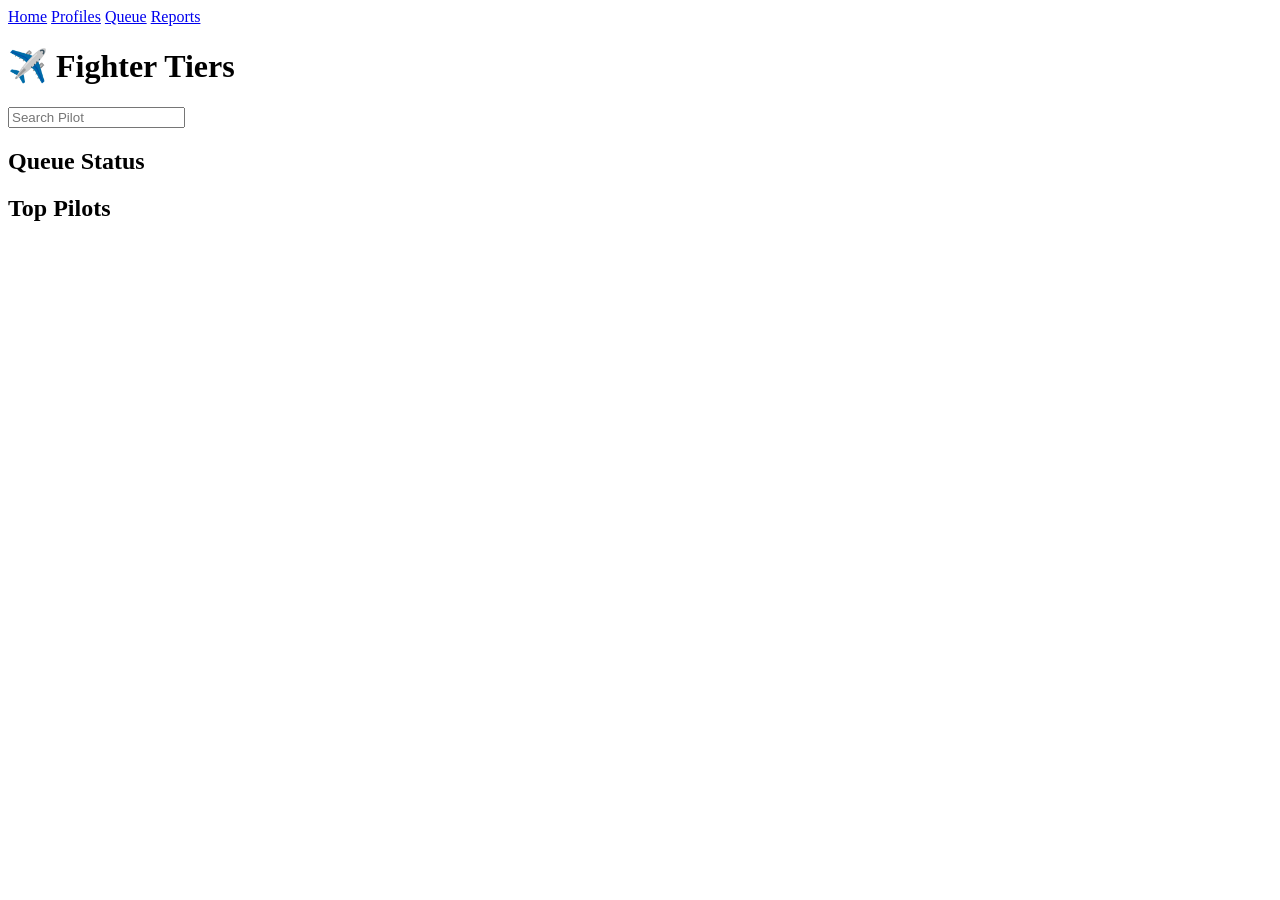
==== index.html @ e36ed8df "Add files via upload" ====
<!DOCTYPE html>
<html>
<head>
  <meta charset="UTF-8">
  <title>Fighter Tiers</title>
  <link rel="stylesheet" href="style.css">
</head>
<body>

<nav>
  <a href="index.html">Home</a>
  <a href="profiles.html">Profiles</a>
  <a href="queue.html">Queue</a>
  <a href="report.html">Reports</a>
</nav>

<header>
  <h1>✈️ Fighter Tiers</h1>
  <input id="search" placeholder="Search Pilot">
</header>

<section>
  <h2>Queue Status</h2>
  <div id="queueStatus"></div>
</section>

<section>
  <h2>Top Pilots</h2>
  <div id="leaderboard"></div>
</section>

<script type="module" src="script.js"></script>
</body>
</html>
---- style.css ----
body {
.stats {
  display: flex;
  justify-content: center;
  flex-wrap: wrap;
  gap: 20px;
  margin: 20px;
}

.stat-card {
  background: rgba(255,255,255,0.08);
  padding: 20px;
  border-radius: 14px;
  min-width: 160px;
  text-align: center;
  backdrop-filter: blur(8px);
}

.section-title {
  text-align: center;
  margin-top: 40px;
}

#leaderboard {
  width: 90%;
  max-width: 1000px;
  margin: auto;
  padding-bottom: 40px;
}

.player {
  display: flex;
  justify-content: space-between;
  align-items: center;
  background: rgba(255,255,255,0.08);
  margin: 12px 0;
  padding: 20px;
  border-radius: 14px;
  cursor: pointer;
  transition: 0.2s;
  backdrop-filter: blur(8px);
}

.player:hover {
  transform: scale(1.02);
  background: rgba(255,255,255,0.14);
}

.queue-box {
  width: 80%;
  max-width: 500px;
  margin: auto;
  background: rgba(255,255,255,0.08);
  border-radius: 14px;
  text-align: center;
  padding: 20px;
}

.modal {
  position: fixed;
  inset: 0;
  background: rgba(0,0,0,0.8);
  display: flex;
  justify-content: center;
  align-items: center;
}

.hidden {
  display: none;
}

.modal-content {
  width: 90%;
  max-width: 600px;
  background: #111827;
  border-radius: 16px;
  padding: 30px;
  position: relative;
}

.close {
  position: absolute;
  right: 20px;
  top: 10px;
  font-size: 28px;
  cursor: pointer;
}
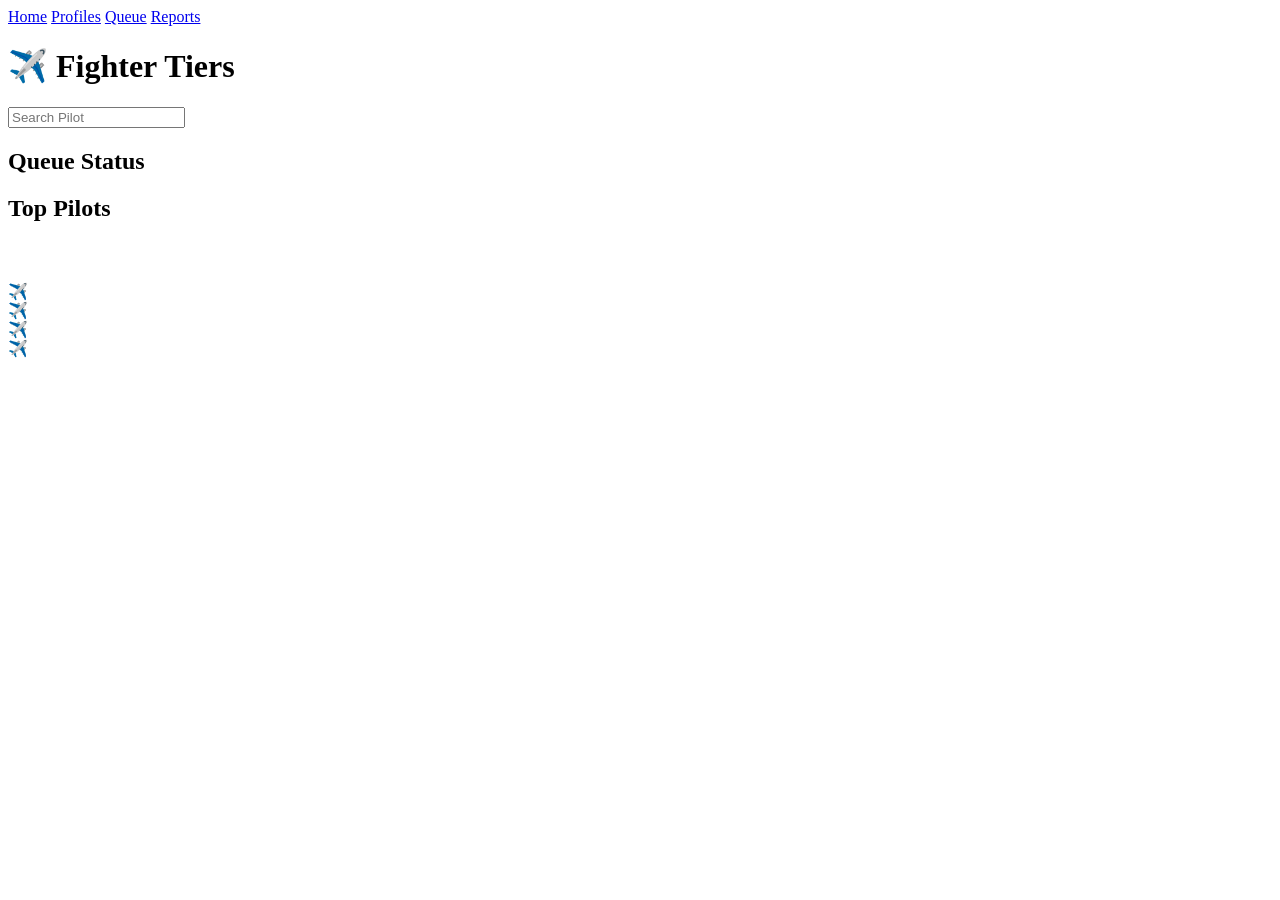
==== commit f44afbcb: "Update index.html" ====
--- a/index.html
+++ b/index.html
@@ -30,5 +30,11 @@
 </section>
 
 <script type="module" src="script.js"></script>
+
+  <!-- Animated Airplanes -->
+  <div class="airplane airplane-1">✈️</div>
+  <div class="airplane airplane-2">✈️</div>
+  <div class="airplane airplane-3">✈️</div>
+  <div class="airplane airplane-4">✈️</div>
 </body>
 </html>
